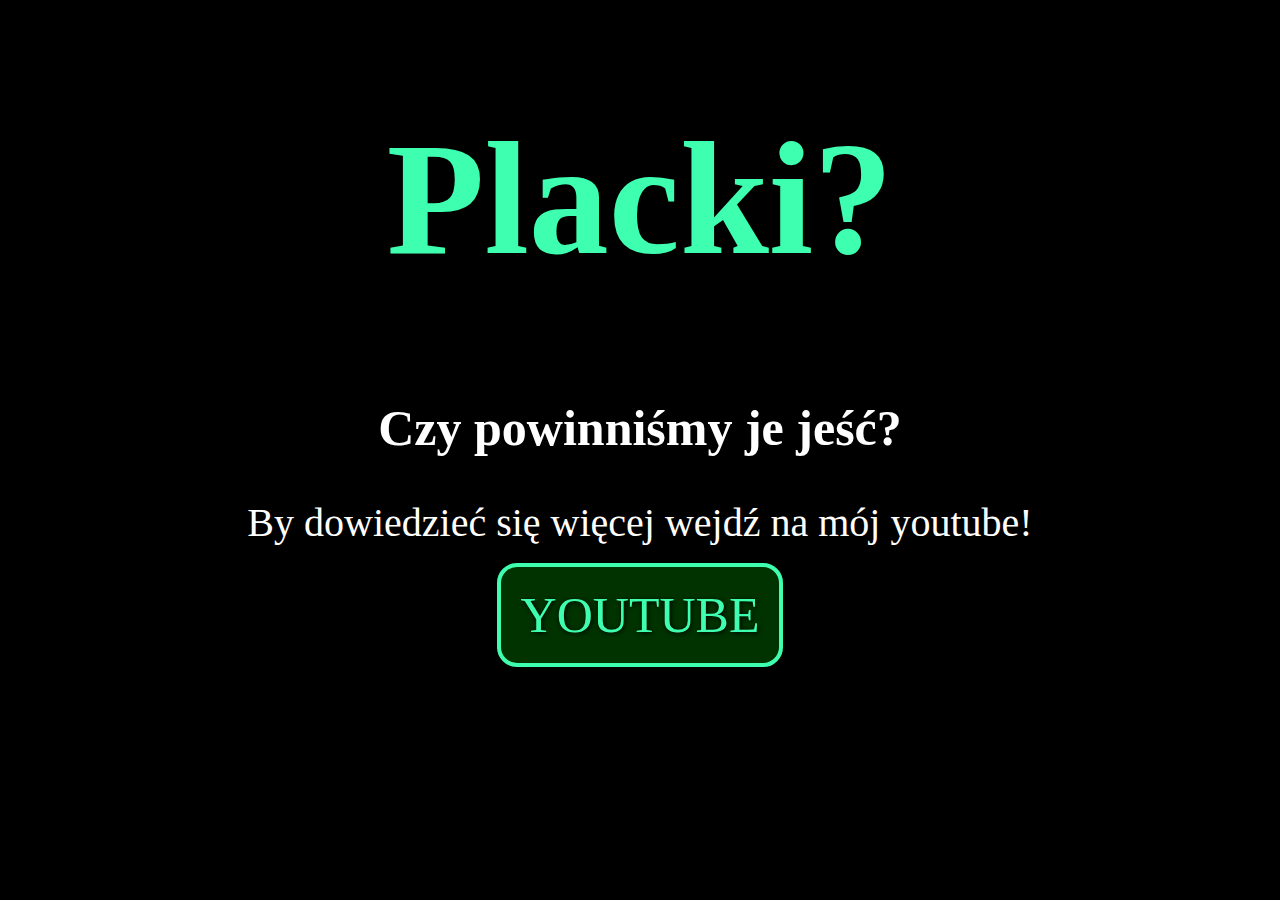
==== index.html @ 1f6c3fb5 "Add files via upload" ====
<!doctype html>
<html>

<head>
    <meta charset="UTF-8" />
    <title>Czy powinno się lubić placki?</title>
    <link rel="stylesheet" type="text/css" href="Placuszek.css">

</head>

<body>
    <h1>
        Placki?
    </h1>
    <h2>
        Czy powinniśmy je jeść?
    </h2>
    <p>
        By dowiedzieć się więcej wejdź na mój youtube!
    </p>
    <nav>
        <a href="https://www.youtube.com/channel/UCbtmdjSTZpNj19r0CgsH-hw/featured">YOUTUBE</a>
    </nav>
</body>

</html>
---- Placuszek.css ----
:root {
    --light_text: rgb(255, 255, 255);
}

body {
    background-color: rgb(0, 0, 0);
}

h1 {
    color: rgb(62, 255, 175);
    text-align: center;
    text-shadow: 1px 1px 15px black;
    font-size: 160px;
}

h2 {
    color: var(--light_text);
    text-align: center;
    font-size: 50px;
}

p {
    text-align: center;
    color: var(--light_text);
    font-size: 40px;
}

nav {
    text-align: center;
    text-shadow: 1px 1px 5px black;
    font-size: 50px;
}

a:hover {
    background-color: rgb(40, 192, 129);
}

nav:hover a {
    color: var(--light_text);
}

a {
    color: rgb(62, 255, 175);
    text-decoration: none;
    margin: auto;
    padding: 20px;
    max-width: 400px;
    border: 4px solid rgb(62, 255, 175);
    border-radius: 20px;
    background-color: rgba(0, 255, 0, 0.2);
}
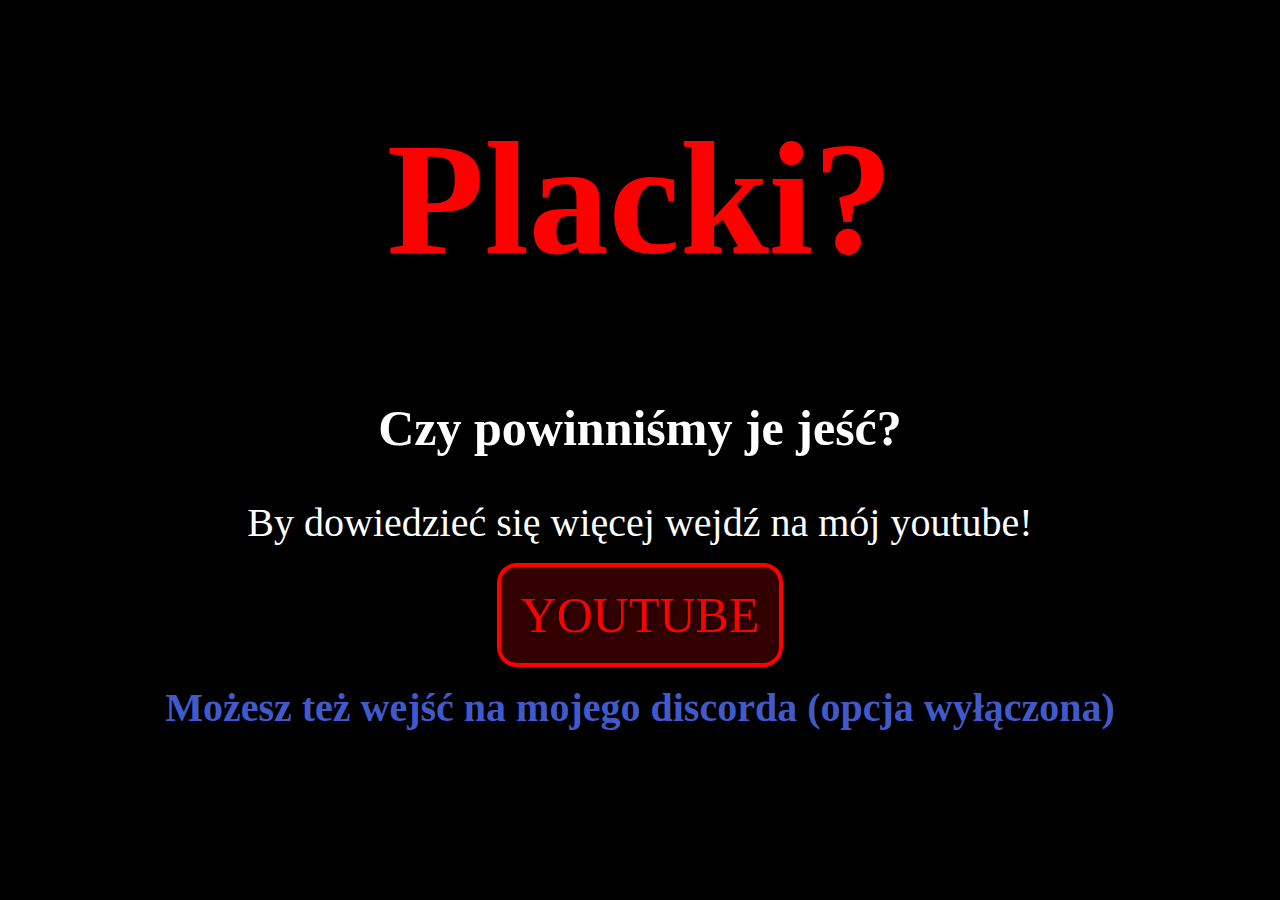
==== commit 846fb732: "Update index.html" ====
--- a/index.html
+++ b/index.html
@@ -19,8 +19,11 @@
         By dowiedzieć się więcej wejdź na mój youtube!
     </p>
     <nav>
-        <a href="https://www.youtube.com/channel/UCbtmdjSTZpNj19r0CgsH-hw/featured">YOUTUBE</a>
+        <a href="https://www.youtube.com/channel/UCbtmdjSTZpNj19r0CgsH-hw/featured" target="_blank">YOUTUBE</a>
     </nav>
+    <h3>
+        Możesz też wejść na mojego discorda (opcja wyłączona)
+    </h3>
 </body>
 
-</html>+</html>
--- a/Placuszek.css
+++ b/Placuszek.css
@@ -7,7 +7,7 @@
 }
 
 h1 {
-    color: rgb(62, 255, 175);
+    color: rgb(255, 0, 0);
     text-align: center;
     text-shadow: 1px 1px 15px black;
     font-size: 160px;
@@ -32,7 +32,7 @@
 }
 
 a:hover {
-    background-color: rgb(40, 192, 129);
+    background-color: rgb(182, 3, 3);
 }
 
 nav:hover a {
@@ -40,12 +40,19 @@
 }
 
 a {
-    color: rgb(62, 255, 175);
+    color: rgb(255, 0, 0);
     text-decoration: none;
     margin: auto;
     padding: 20px;
     max-width: 400px;
-    border: 4px solid rgb(62, 255, 175);
+    border: 4px solid rgb(255, 0, 0);
     border-radius: 20px;
-    background-color: rgba(0, 255, 0, 0.2);
-}+    background-color: rgba(255, 0, 0, 0.2);
+}
+
+h3 {
+    color: rgb(64, 90, 204);
+    text-align: center;
+    text-shadow: 1px 1px 15px black;
+    font-size: 40px;
+}
